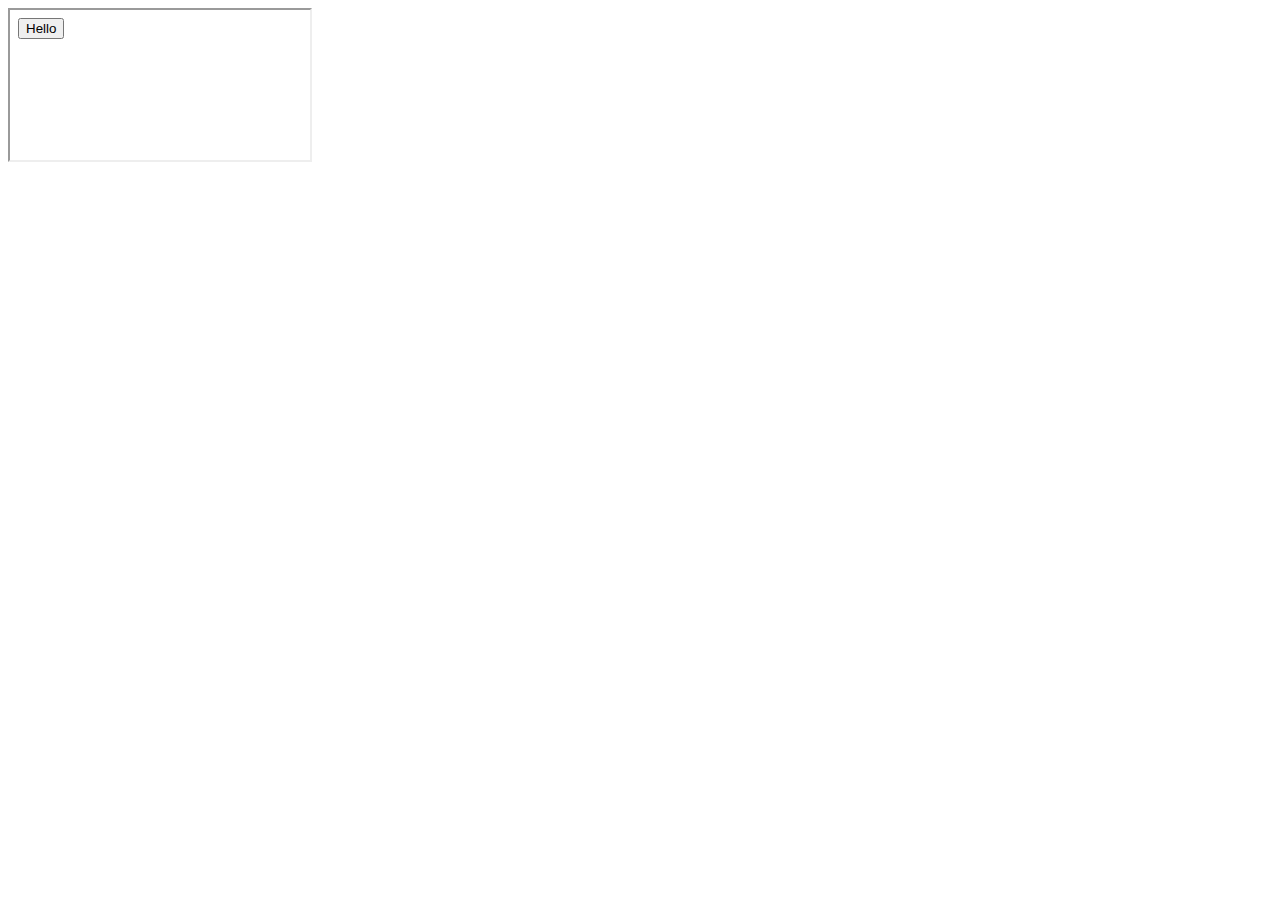
==== index.html @ 1db49b32 "done" ====
<!DOCTYPE html>
<html lang="en">
<head>
    <meta charset="UTF-8">
    <meta name="viewport" content="width=device-width, initial-scale=1.0">
    <title>Controller Customizer</title>
    <link type="stylesheet" href="buttons.css">
</head>
<body>
    <iframe src="buttons.html" style="position: relative; right: 0%; top: 0%;" id="buttons">Check your internet connection</iframe>
</body>
</html>
---- buttons.css ----
#buttons {
    position:absolute;
    left: 100%;
    top: 0px;
    min-height: 100%;
    border: solid blue 3px;
}
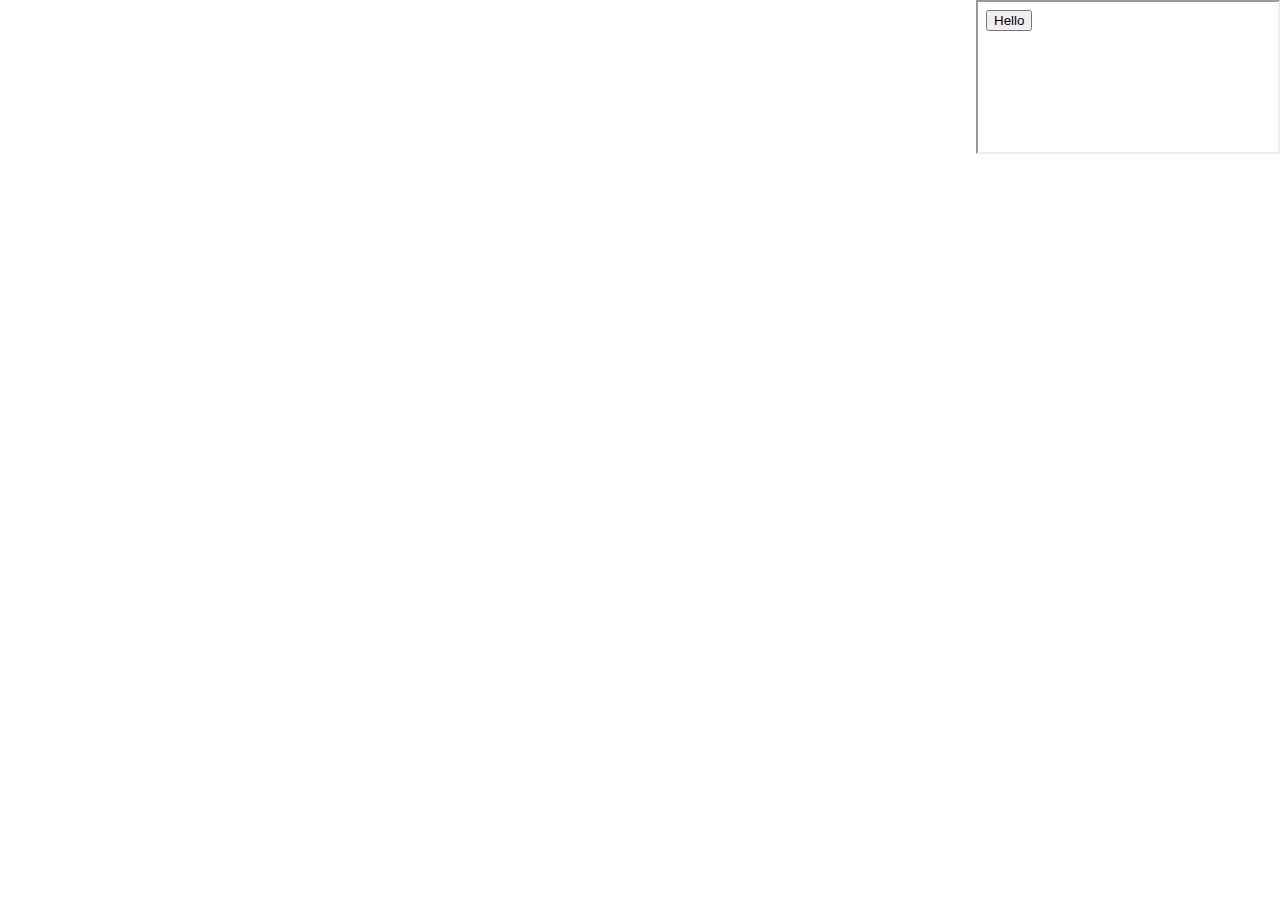
==== commit a1c7db46: "done" ====
--- a/index.html
+++ b/index.html
@@ -7,6 +7,6 @@
     <link type="stylesheet" href="buttons.css">
 </head>
 <body>
-    <iframe src="buttons.html" style="position: relative; right: 0%; top: 0%;" id="buttons">Check your internet connection</iframe>
+    <iframe src="buttons.html" style="position: absolute; right: 0%; top: 0%;" id="buttons">Check your internet connection</iframe>
 </body>
 </html>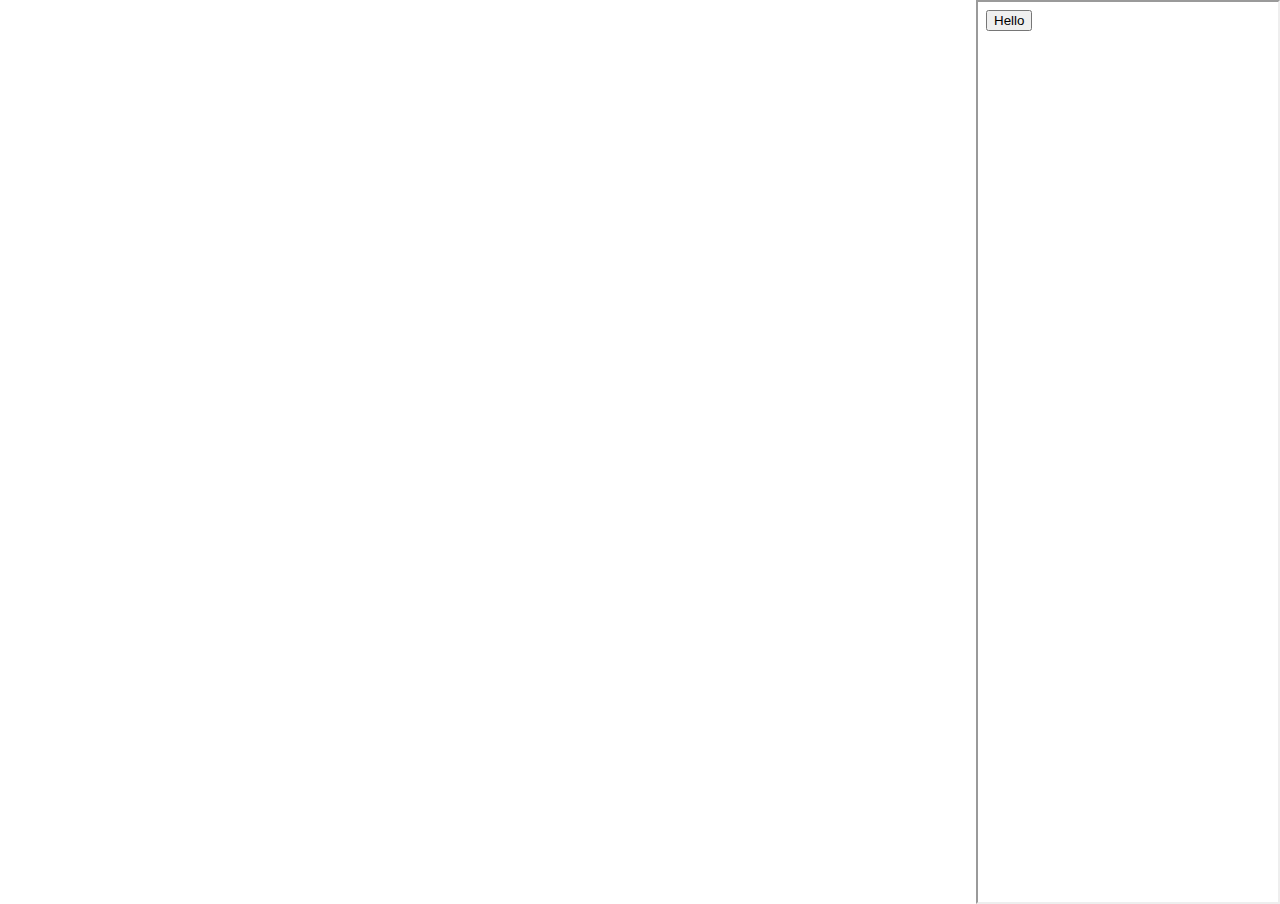
==== commit ee37c5dc: "done" ====
--- a/index.html
+++ b/index.html
@@ -7,6 +7,6 @@
     <link type="stylesheet" href="buttons.css">
 </head>
 <body>
-    <iframe src="buttons.html" style="position: absolute; right: 0%; top: 0%;" id="buttons">Check your internet connection</iframe>
+    <iframe src="buttons.html" style="position: absolute; right: 0%; top: 0%; height: 100%;" id="buttons">Check your internet connection</iframe>
 </body>
 </html>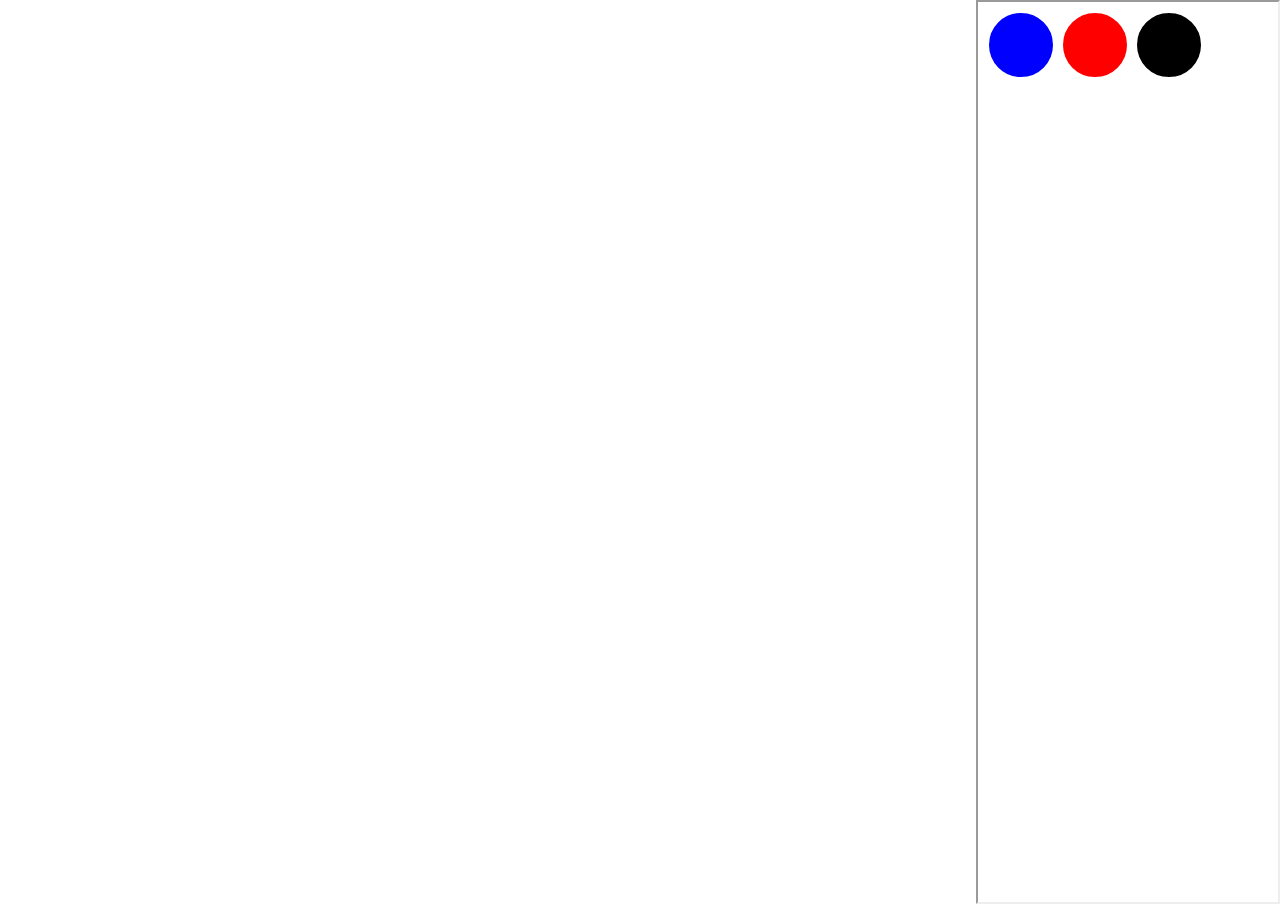
==== commit 07979d88: "done" ====
--- a/index.html
+++ b/index.html
@@ -7,6 +7,9 @@
     <link type="stylesheet" href="buttons.css">
 </head>
 <body>
-    <iframe src="buttons.html" style="position: absolute; right: 0%; top: 0%; height: 100%;" id="buttons">Check your internet connection</iframe>
+    <iframe src="buttons.html" style="position: absolute; right: 0%; top: 0%; height: 100%;" id="buttonsiframe" scrolling="yes">Check your internet connection</iframe>
+    <div id="Customizer">
+        <div id="face"></div>
+    </div>
 </body>
 </html>--- a/buttons.css
+++ b/buttons.css
@@ -1,4 +1,4 @@
-#buttons {
+#buttonsiframe {
     position:absolute;
     left: 100%;
     top: 0px;
@@ -6,3 +6,13 @@
     border: solid blue 3px;
 }
 
+* {
+    background: black;
+}
+
+#bluecamo {
+    background-color: blue;
+    border-radius: 100%;
+    height: 20px;
+    width: 20px;
+}
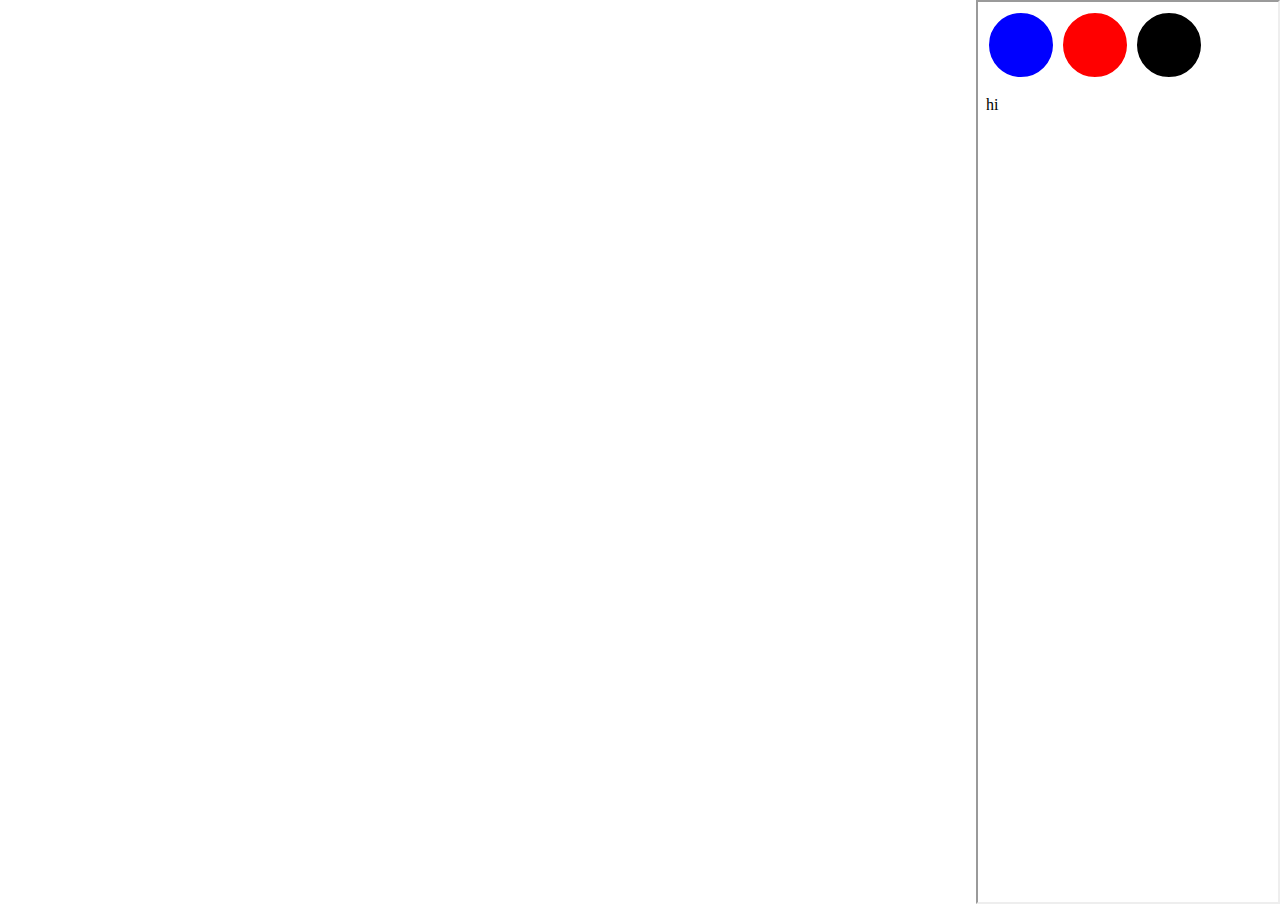
==== commit 0a3ab96f: "done" ====
--- a/index.html
+++ b/index.html
@@ -8,7 +8,7 @@
 </head>
 <body>
     <iframe src="buttons.html" style="position: absolute; right: 0%; top: 0%; height: 100%;" id="buttonsiframe" scrolling="yes">Check your internet connection</iframe>
-    <div id="Customizer">
+    <div id="Customizer" style="position: absolute; left: 0%; height: 100%;">
         <div id="face"></div>
     </div>
 </body>
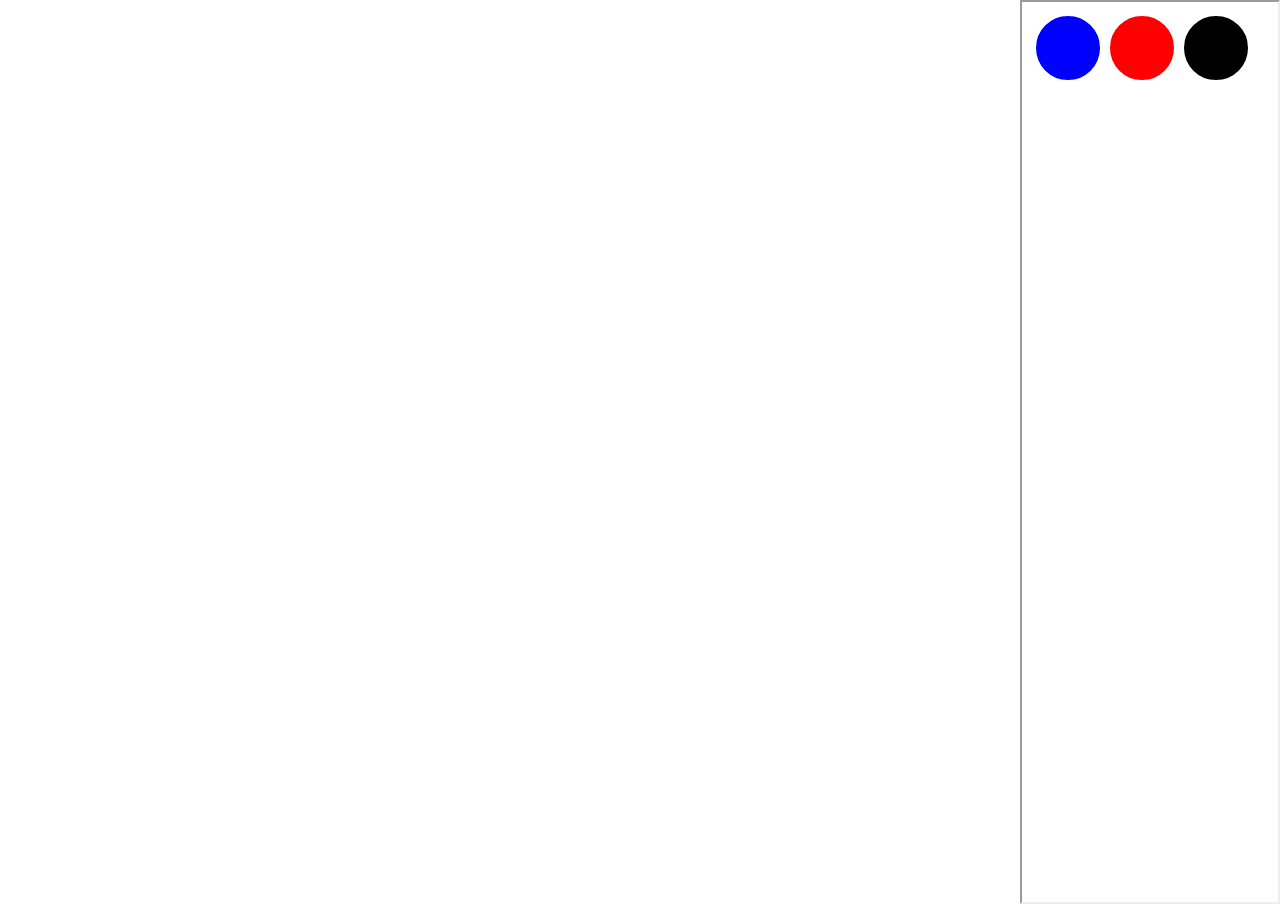
==== commit 12ba1c8a: "done" ====
--- a/index.html
+++ b/index.html
@@ -7,7 +7,7 @@
     <link type="stylesheet" href="buttons.css">
 </head>
 <body>
-    <iframe src="buttons.html" style="position: absolute; right: 0%; top: 0%; height: 100%;" id="buttonsiframe" scrolling="yes">Check your internet connection</iframe>
+    <iframe src="buttons.html" style="position: absolute; right: 0%; top: 0%; height: 100%; width: 20%;" id="buttonsiframe" scrolling="yes">Check your internet connection</iframe>
     <div id="Customizer" style="position: absolute; left: 0%; height: 100%;">
         <div id="face"></div>
     </div>
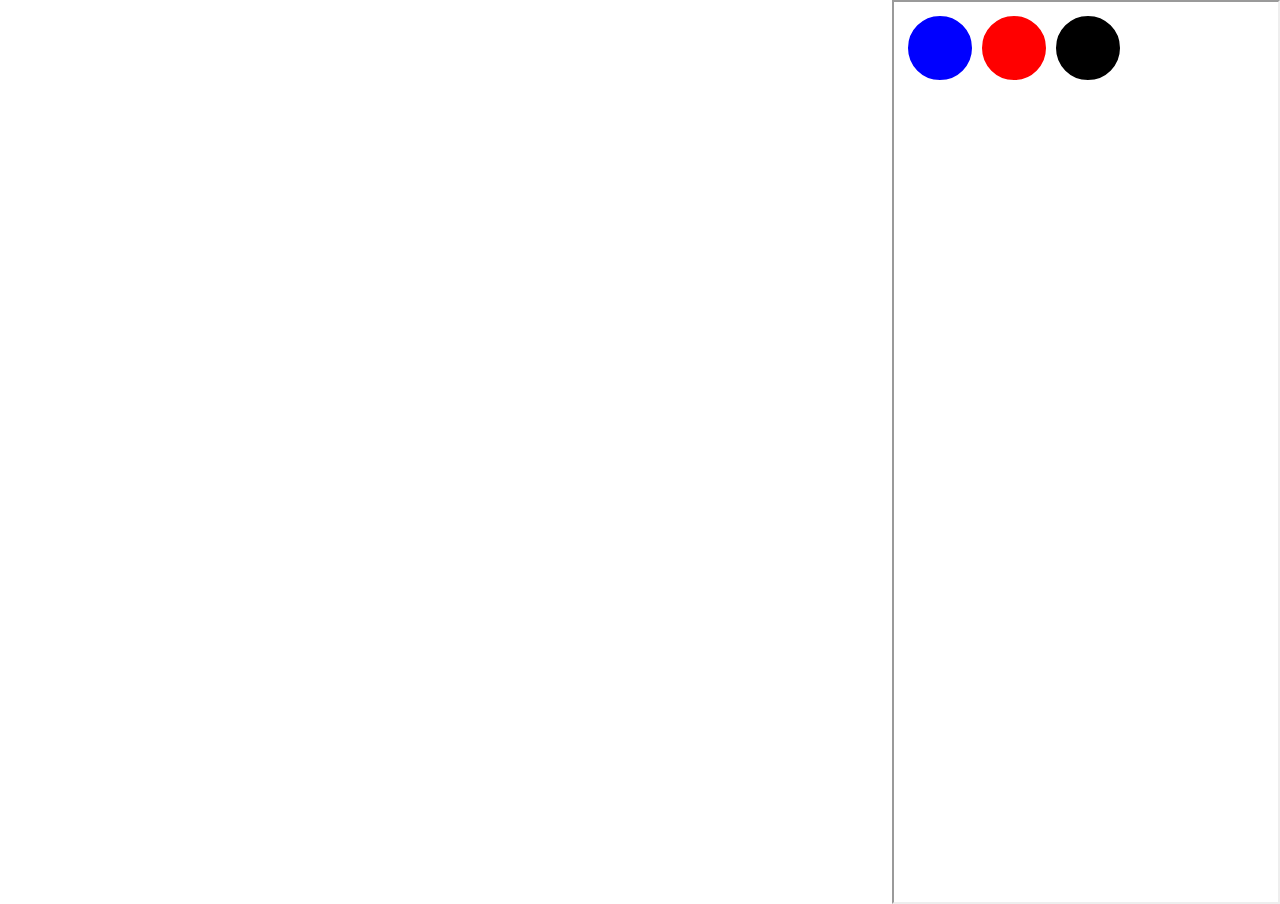
==== commit f958eca0: "done" ====
--- a/index.html
+++ b/index.html
@@ -7,7 +7,7 @@
     <link type="stylesheet" href="buttons.css">
 </head>
 <body>
-    <iframe src="buttons.html" style="position: absolute; right: 0%; top: 0%; height: 100%; width: 20%;" id="buttonsiframe" scrolling="yes">Check your internet connection</iframe>
+    <iframe src="buttons.html" style="position: absolute; right: 0%; top: 0%; height: 100%; width: 30%;" id="buttonsiframe" scrolling="yes">Check your internet connection</iframe>
     <div id="Customizer" style="position: absolute; left: 0%; height: 100%;">
         <div id="face"></div>
     </div>
